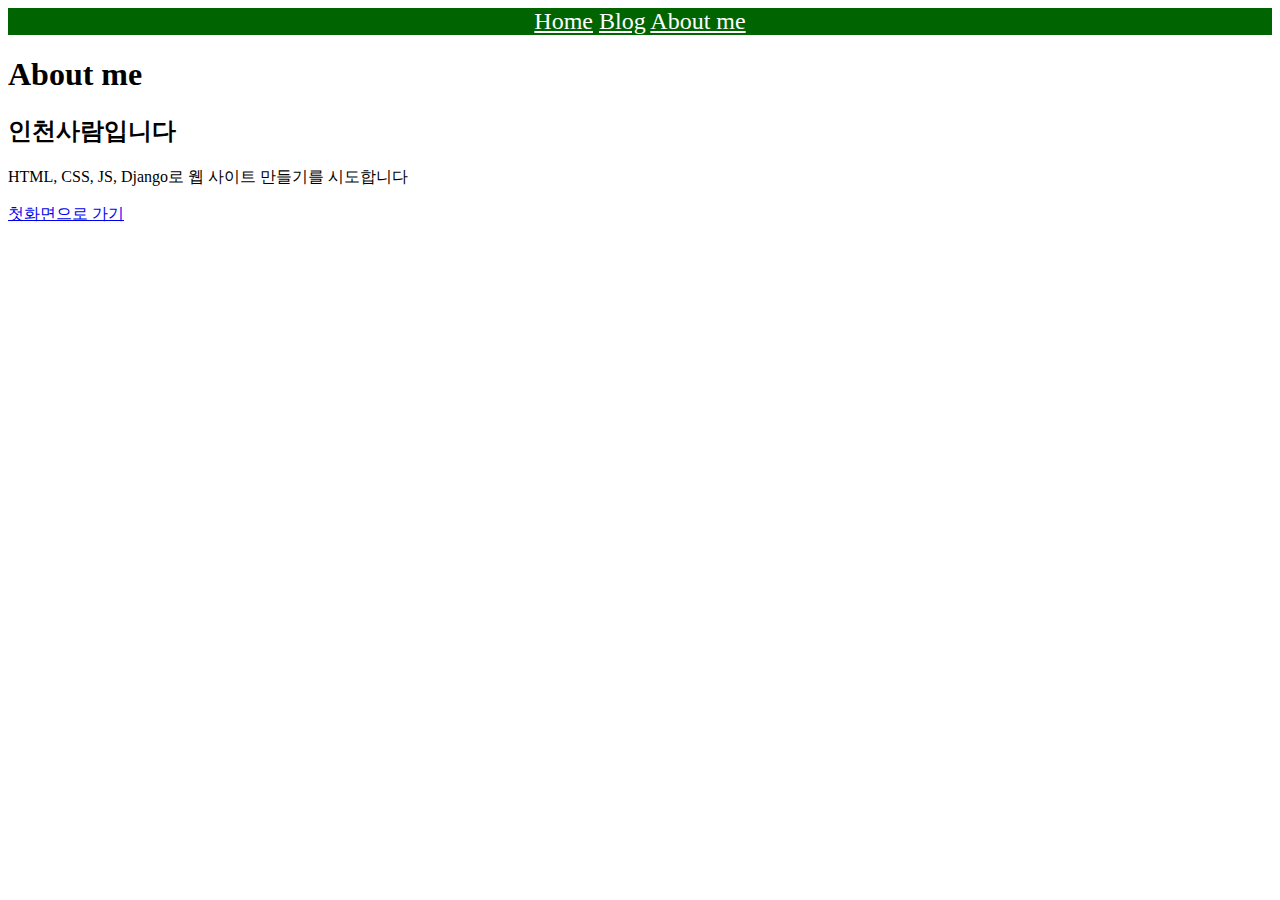
==== temp/about_me.html @ 7d2e9e29 "step01 create 3 html document" ====
<!DOCTYPE html>
<html lang="en">
<head>
    <title>About me</title>
    <style>
        nav {background-color: darkgreen; font-size: 150%; text-align: center;}
        nav a {color: white;}
    </style>
</head>
<body>
    <nav>
        <a href="./index.html">Home</a>
        <a href="./blog_list.html">Blog</a>
        <a href="./about_me.html">About me</a>
    </nav>

    <h1>About me</h1>
    <h2>인천사람입니다</h2>
    <p>HTML, CSS, JS, Django로 웹 사이트 만들기를 시도합니다</p>
    <a href="index.html">첫화면으로 가기</a>
    <!--<img src="./images/boy_01.jpg" height="400px">-->
</body>
</html>
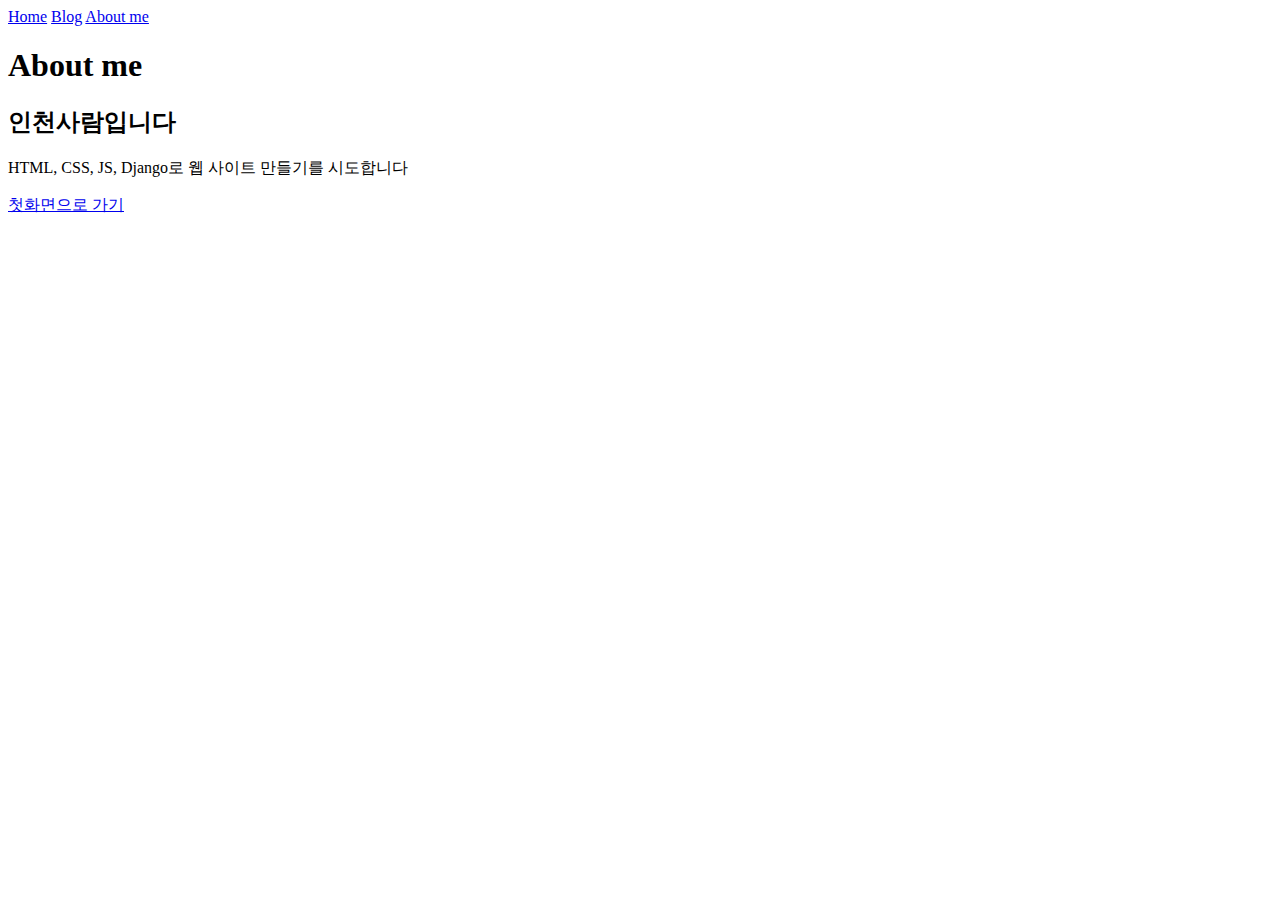
==== commit 48e7ed14: "step01 add CSS options" ====
--- a/temp/about_me.html
+++ b/temp/about_me.html
@@ -2,10 +2,7 @@
 <html lang="en">
 <head>
     <title>About me</title>
-    <style>
-        nav {background-color: darkgreen; font-size: 150%; text-align: center;}
-        nav a {color: white;}
-    </style>
+    <link href="./practice.css" rel="stylesheet" type="text/css">
 </head>
 <body>
     <nav>
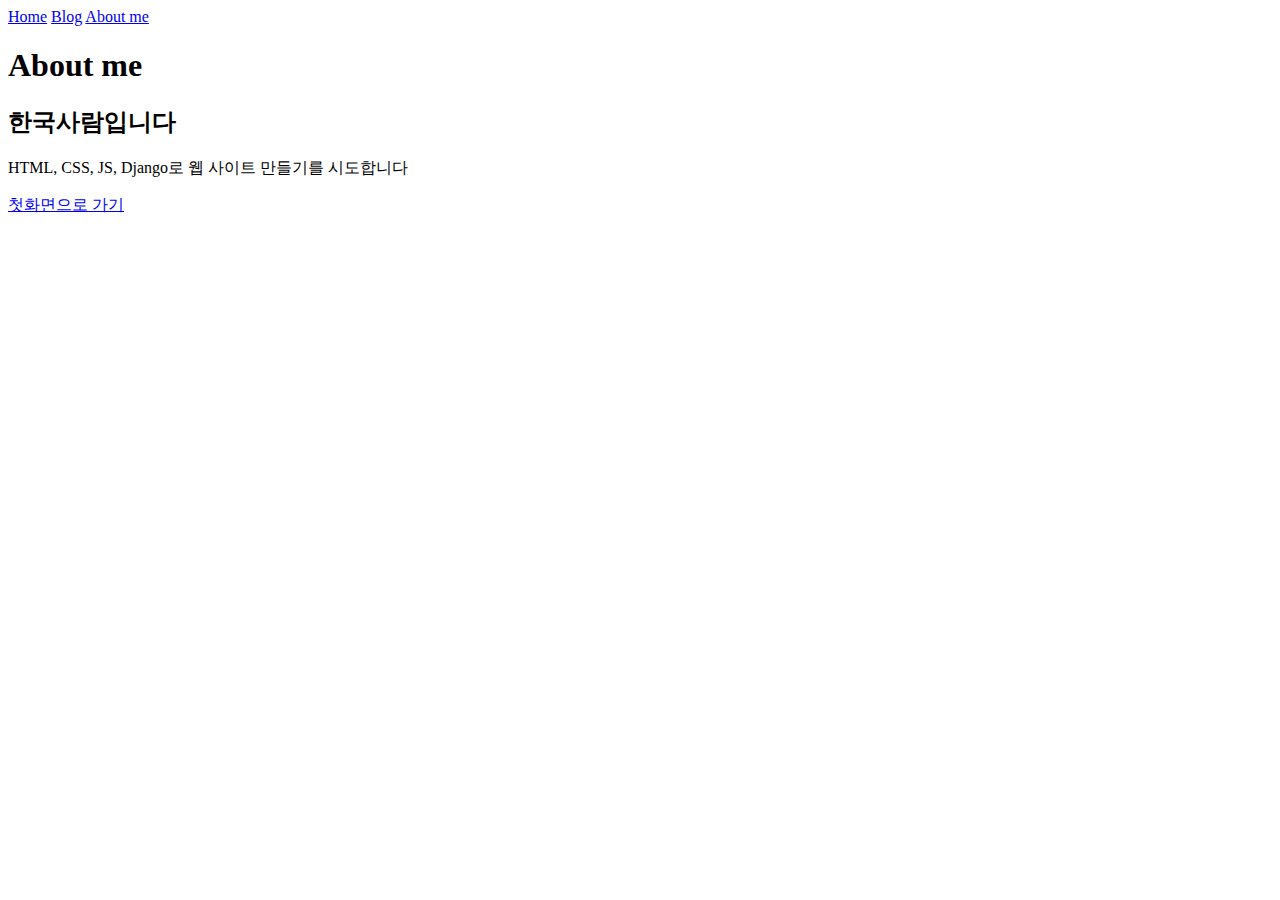
==== commit 164f782d: "create django project" ====
--- a/temp/about_me.html
+++ b/temp/about_me.html
@@ -12,7 +12,7 @@
     </nav>
 
     <h1>About me</h1>
-    <h2>인천사람입니다</h2>
+    <h2>한국사람입니다</h2>
     <p>HTML, CSS, JS, Django로 웹 사이트 만들기를 시도합니다</p>
     <a href="index.html">첫화면으로 가기</a>
     <!--<img src="./images/boy_01.jpg" height="400px">-->
